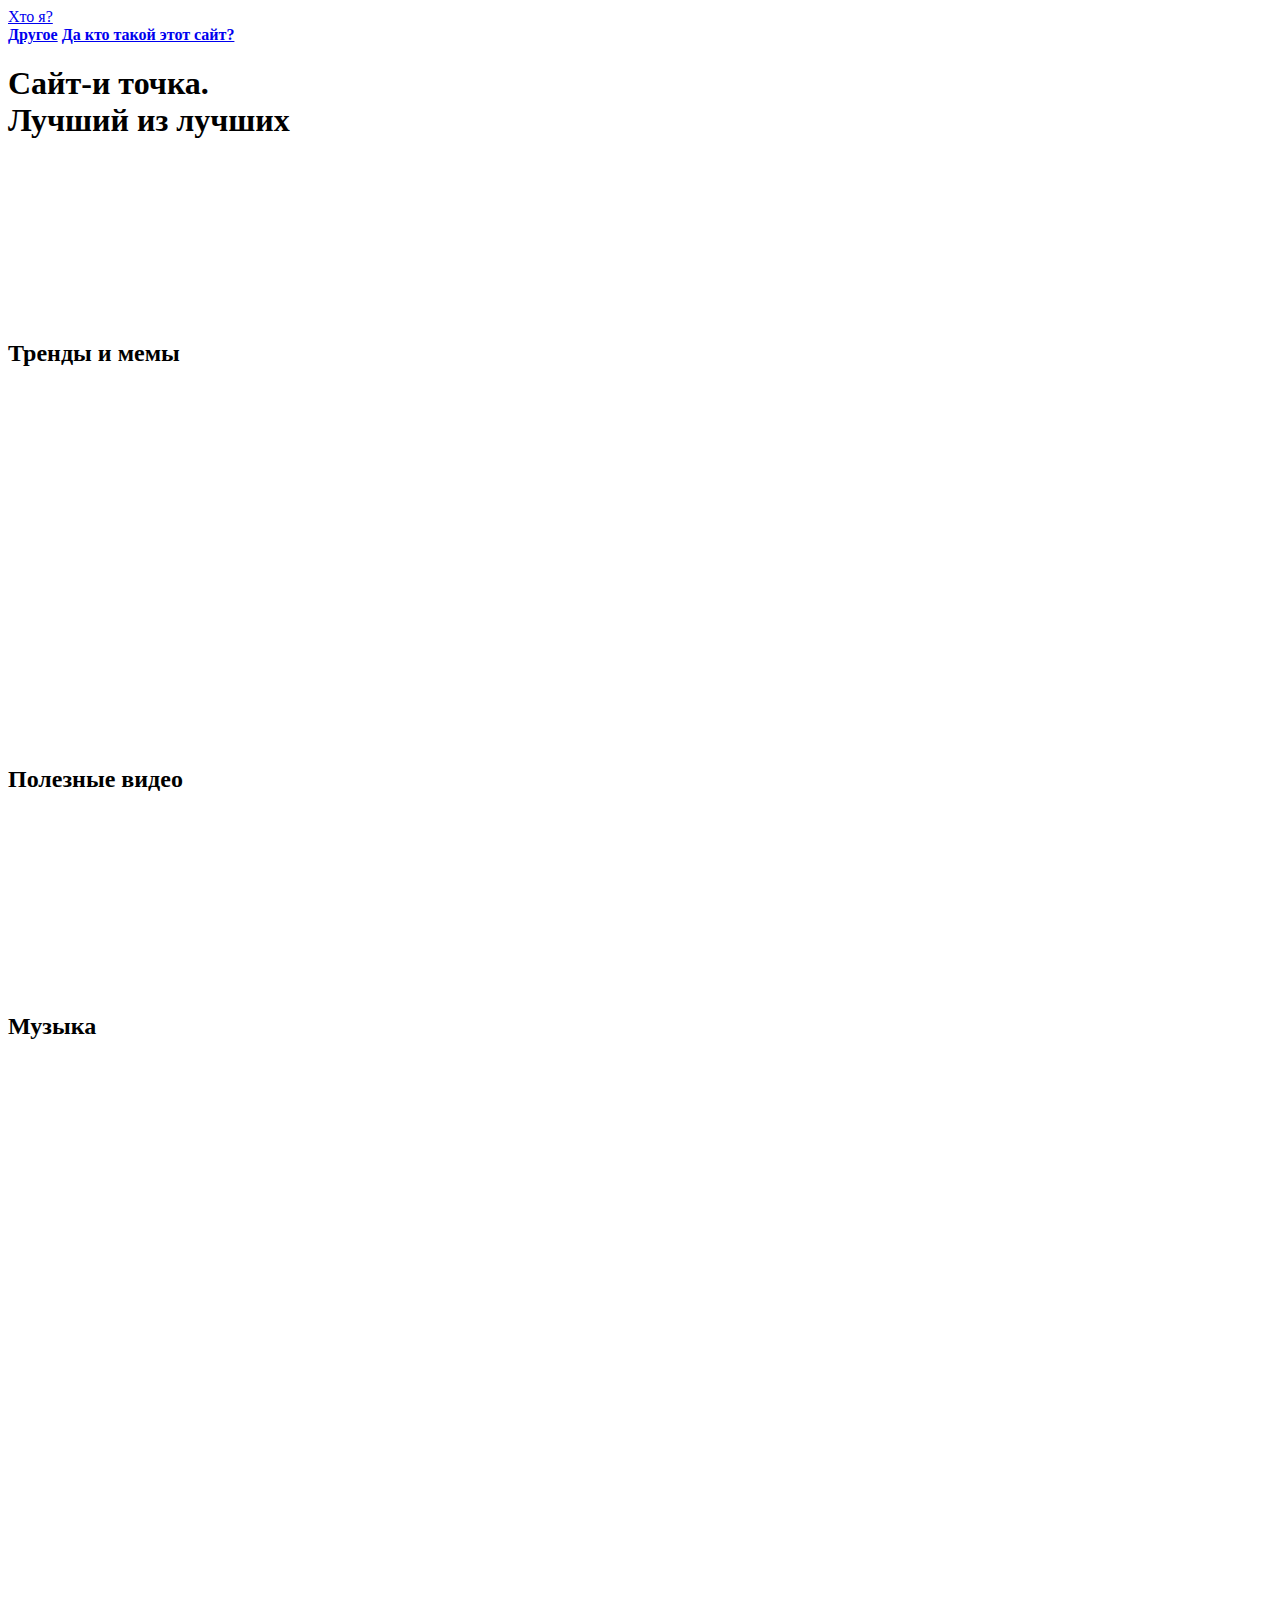
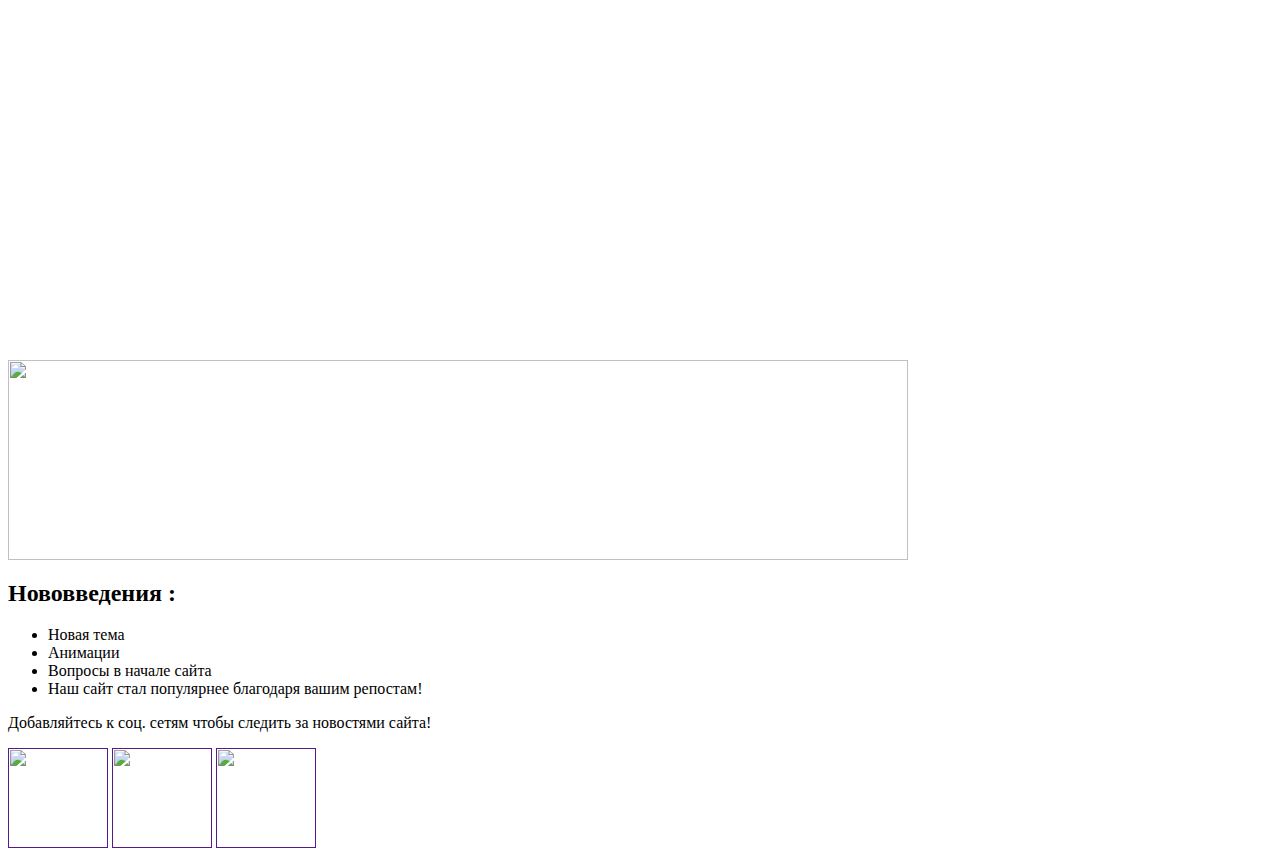
==== index.html @ 35352949 "Rename main.html to index.html" ====
<html>
  <head>
    <title>Сайт-и точка.</title>
    <link rel="stylesheet" href="style.css"/>
  </head>
  <body>
    <header>
      <a class="link-header" href="leonov.html">Хто я?</a>
    </header>
    <main>
      <nav>
        <a class="link-nav" href="mysites.html"><b>Другое</b></a>
        <a class="link-nav" href="info.html"><b>Да кто такой этот сайт?</b></a>
      </nav>
      <h1 class="future">Сайт-и точка.<br/> Лучший из лучших</h1>
     <div class="text"> <h2>Тренды и мемы<iframe width="600" height="200" src="https://www.youtube.com/embed/ZrjZ1llwprc" title="лэээ чоза бархатные тяги" frameborder="0" allow="accelerometer; autoplay; clipboard-write; encrypted-media; gyroscope; picture-in-picture; web-share" allowfullscreen></iframe><iframe width="600" height="200" src="https://www.youtube.com/embed/kzAP9oEA97E" title="девочка уэнсдей😍😔" frameborder="0" allow="accelerometer; autoplay; clipboard-write; encrypted-media; gyroscope; picture-in-picture; web-share" allowfullscreen></iframe><iframe width="600" height="200" src="https://www.youtube.com/embed/ERTAHrd1yD4" title="не гоняйте пацаны 💔" frameborder="0" allow="accelerometer; autoplay; clipboard-write; encrypted-media; gyroscope; picture-in-picture; web-share" allowfullscreen></iframe></h2>
      <h2>Полезные видео<iframe width="600" height="200" src="https://www.youtube.com/embed/37mSNlm8y6I" title="Чистка зубов ©" frameborder="0" allow="accelerometer; autoplay; clipboard-write; encrypted-media; gyroscope; picture-in-picture; web-share" allowfullscreen></iframe><iframe width="600" height="200" src="https://www.youtube.com/embed/53MipK7NPjA" title="КАК НУЖНО МЕДИТИРОВАТЬ! Основа медитации. С чего начать медитацию?" frameborder="0" allow="accelerometer; autoplay; clipboard-write; encrypted-media; gyroscope; picture-in-picture; web-share" allowfullscreen><iframe width="600" height="200" src="https://www.youtube.com/embed/YL3yGnxBvtQ" title="НЕ НАЧИНАЙ БЕГАТЬ, НЕ ПОСМОТРЕВ ЭТО ВИДЕО!" frameborder="0" allow="accelerometer; autoplay; clipboard-write; encrypted-media; gyroscope; picture-in-picture; web-share" allowfullscreen></iframe></iframe></h2>
      <h2>Музыка<iframe frameborder="0" style="border:none;width:100%;height:180px;" width="100%" height="180" src="https://music.yandex.ru/iframe/#track/112045007/25129067">Слушайте <a href='https://music.yandex.ru/album/25129067/track/112045007'>Не более</a> — <a href='https://music.yandex.ru/artist/17102258'>Keendy</a> на Яндекс Музыке</iframe><iframe frameborder="0" style="border:none;width:100%;height:180px;" width="100%" height="180" src="https://music.yandex.ru/iframe/#track/54798445/7931285">Слушайте <a href='https://music.yandex.ru/album/7931285/track/54798445'>Прятки</a> — <a href='https://music.yandex.ru/artist/5129397'>HammAli & Navai</a> на Яндекс Музыке</iframe><iframe frameborder="0" style="border:none;width:100%;height:180px;" width="100%" height="180" src="https://music.yandex.ru/iframe/#track/42197229/6017186">Слушайте <a href='https://music.yandex.ru/album/6017186/track/42197229'>Natural</a> — <a href='https://music.yandex.ru/artist/675068'>Imagine Dragons</a> на Яндекс Музыке</iframe><iframe frameborder="0" style="border:none;width:100%;height:180px;" width="100%" height="180" src="https://music.yandex.ru/iframe/#track/104102778/22347956">Слушайте <a href='https://music.yandex.ru/album/22347956/track/104102778'>Отпускай</a> — <a href='https://music.yandex.ru/artist/8095900'>Три дня дождя</a> на Яндекс Музыке</iframe><iframe frameborder="0" style="border:none;width:100%;height:180px;" width="100%" height="180" src="https://music.yandex.ru/iframe/#track/38816585/5600810">Слушайте <a href='https://music.yandex.ru/album/5600810/track/38816585'>God's Plan</a> — <a href='https://music.yandex.ru/artist/39273'>Drake</a> на Яндекс Музыке</iframe></h2> </div>
      <img class="hello" src="https://s3-alpha.figma.com/hub/file/1407877333/b958324e-d526-4e83-a4c9-abe02c4ea3a6-cover.png" width="900px" height="200px"/>
       <h2>Нововведения :</h2>
    <ul>
      <li> Новая тема </li>
<li> Анимации </li>
<li>Вопросы в начале сайта </li>
<li> Наш сайт стал популярнее благодаря вашим репостам! </li> </ul>
    </main>
    <footer>
       <p class="footer"> Добавляйтесь к соц. сетям чтобы следить за новостями сайта! </p>
      <a class="social" href=""><img class="inst" src="https://backoffice.algoritmika.org/uploads/2021/04/social1_0_1618254571.png" width="100px" height="100px"/></a>
      <a class="social" href=""><img class="inst" src="https://backoffice.algoritmika.org/uploads/2021/04/Group%201_0_1618254571.png" width="100px" height="100px"/></a>
      <a class="social" href=""><img class="inst" src="https://backoffice.algoritmika.org/uploads/2021/04/social3_0_1618254571.png" width="100px" height="100px"/></a>
    </footer>
  </body>
</html>
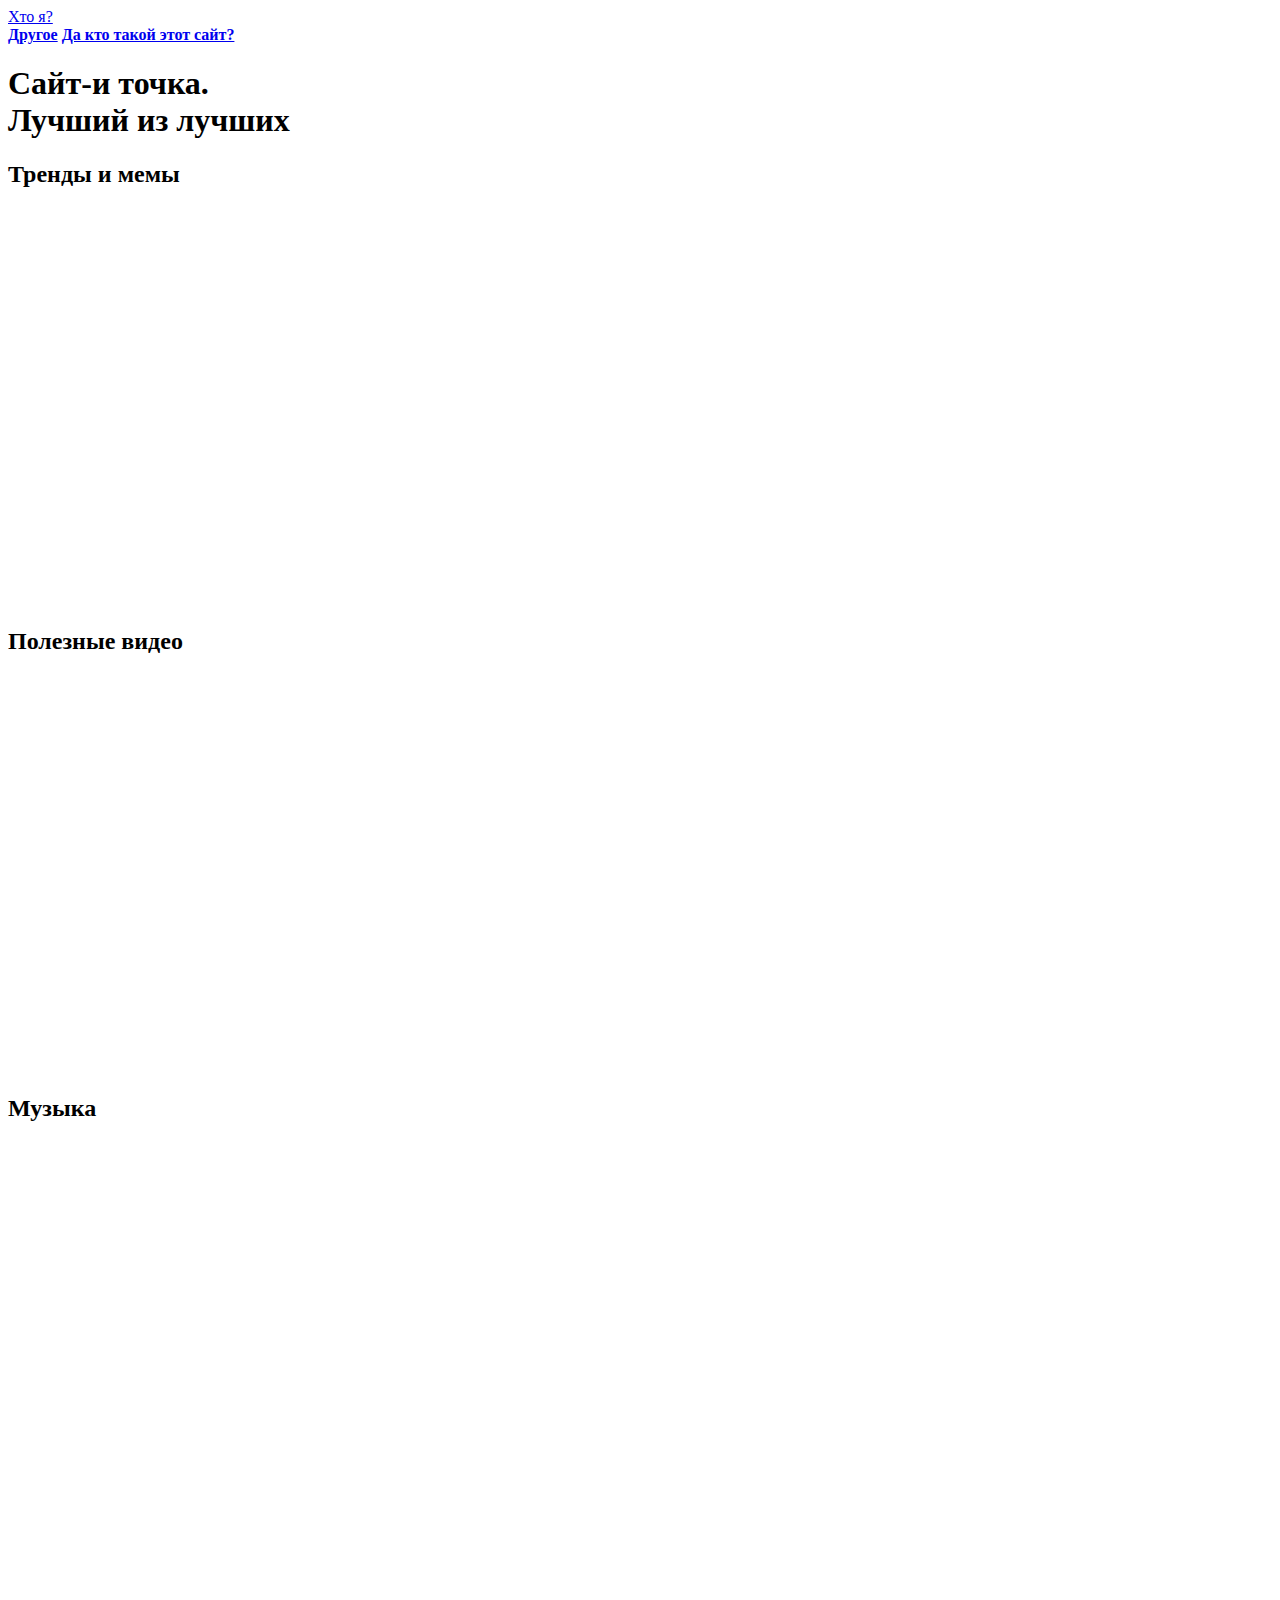
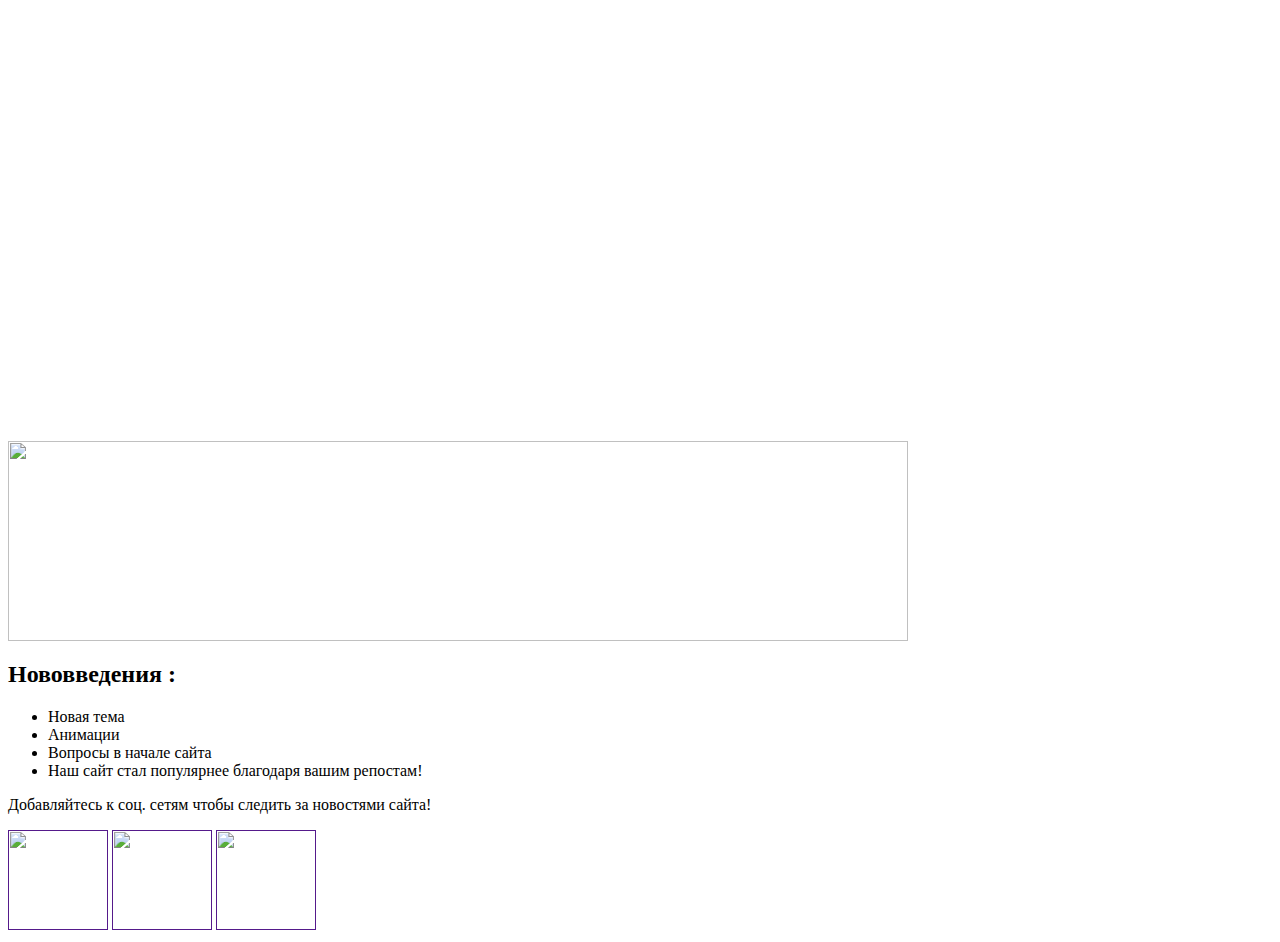
==== commit 424ad524: "Update index.html" ====
--- a/index.html
+++ b/index.html
@@ -13,9 +13,20 @@
         <a class="link-nav" href="info.html"><b>Да кто такой этот сайт?</b></a>
       </nav>
       <h1 class="future">Сайт-и точка.<br/> Лучший из лучших</h1>
-     <div class="text"> <h2>Тренды и мемы<iframe width="600" height="200" src="https://www.youtube.com/embed/ZrjZ1llwprc" title="лэээ чоза бархатные тяги" frameborder="0" allow="accelerometer; autoplay; clipboard-write; encrypted-media; gyroscope; picture-in-picture; web-share" allowfullscreen></iframe><iframe width="600" height="200" src="https://www.youtube.com/embed/kzAP9oEA97E" title="девочка уэнсдей😍😔" frameborder="0" allow="accelerometer; autoplay; clipboard-write; encrypted-media; gyroscope; picture-in-picture; web-share" allowfullscreen></iframe><iframe width="600" height="200" src="https://www.youtube.com/embed/ERTAHrd1yD4" title="не гоняйте пацаны 💔" frameborder="0" allow="accelerometer; autoplay; clipboard-write; encrypted-media; gyroscope; picture-in-picture; web-share" allowfullscreen></iframe></h2>
-      <h2>Полезные видео<iframe width="600" height="200" src="https://www.youtube.com/embed/37mSNlm8y6I" title="Чистка зубов ©" frameborder="0" allow="accelerometer; autoplay; clipboard-write; encrypted-media; gyroscope; picture-in-picture; web-share" allowfullscreen></iframe><iframe width="600" height="200" src="https://www.youtube.com/embed/53MipK7NPjA" title="КАК НУЖНО МЕДИТИРОВАТЬ! Основа медитации. С чего начать медитацию?" frameborder="0" allow="accelerometer; autoplay; clipboard-write; encrypted-media; gyroscope; picture-in-picture; web-share" allowfullscreen><iframe width="600" height="200" src="https://www.youtube.com/embed/YL3yGnxBvtQ" title="НЕ НАЧИНАЙ БЕГАТЬ, НЕ ПОСМОТРЕВ ЭТО ВИДЕО!" frameborder="0" allow="accelerometer; autoplay; clipboard-write; encrypted-media; gyroscope; picture-in-picture; web-share" allowfullscreen></iframe></iframe></h2>
-      <h2>Музыка<iframe frameborder="0" style="border:none;width:100%;height:180px;" width="100%" height="180" src="https://music.yandex.ru/iframe/#track/112045007/25129067">Слушайте <a href='https://music.yandex.ru/album/25129067/track/112045007'>Не более</a> — <a href='https://music.yandex.ru/artist/17102258'>Keendy</a> на Яндекс Музыке</iframe><iframe frameborder="0" style="border:none;width:100%;height:180px;" width="100%" height="180" src="https://music.yandex.ru/iframe/#track/54798445/7931285">Слушайте <a href='https://music.yandex.ru/album/7931285/track/54798445'>Прятки</a> — <a href='https://music.yandex.ru/artist/5129397'>HammAli & Navai</a> на Яндекс Музыке</iframe><iframe frameborder="0" style="border:none;width:100%;height:180px;" width="100%" height="180" src="https://music.yandex.ru/iframe/#track/42197229/6017186">Слушайте <a href='https://music.yandex.ru/album/6017186/track/42197229'>Natural</a> — <a href='https://music.yandex.ru/artist/675068'>Imagine Dragons</a> на Яндекс Музыке</iframe><iframe frameborder="0" style="border:none;width:100%;height:180px;" width="100%" height="180" src="https://music.yandex.ru/iframe/#track/104102778/22347956">Слушайте <a href='https://music.yandex.ru/album/22347956/track/104102778'>Отпускай</a> — <a href='https://music.yandex.ru/artist/8095900'>Три дня дождя</a> на Яндекс Музыке</iframe><iframe frameborder="0" style="border:none;width:100%;height:180px;" width="100%" height="180" src="https://music.yandex.ru/iframe/#track/38816585/5600810">Слушайте <a href='https://music.yandex.ru/album/5600810/track/38816585'>God's Plan</a> — <a href='https://music.yandex.ru/artist/39273'>Drake</a> на Яндекс Музыке</iframe></h2> </div>
+     <div class="text"> <h2>Тренды и мемы</h2>
+<iframe width="600" height="200" src="https://www.youtube.com/embed/ZrjZ1llwprc" title="лэээ чоза бархатные тяги" frameborder="0" allow="accelerometer; autoplay; clipboard-write; encrypted-media; gyroscope; picture-in-picture; web-share" allowfullscreen>
+</iframe><iframe width="600" height="200" src="https://www.youtube.com/embed/kzAP9oEA97E" title="девочка уэнсдей😍😔" frameborder="0" allow="accelerometer; autoplay; clipboard-write; encrypted-media; gyroscope; picture-in-picture; web-share" allowfullscreen>
+</iframe><iframe width="600" height="200" src="https://www.youtube.com/embed/ERTAHrd1yD4" title="не гоняйте пацаны 💔" frameborder="0" allow="accelerometer; autoplay; clipboard-write; encrypted-media; gyroscope; picture-in-picture; web-share" allowfullscreen>
+</iframe>
+      <h2>Полезные видео</h2>
+<iframe width="600" height="200" src="https://www.youtube.com/embed/37mSNlm8y6I" title="Чистка зубов ©" frameborder="0" allow="accelerometer; autoplay; clipboard-write; encrypted-media; gyroscope; picture-in-picture; web-share" allowfullscreen></iframe><iframe width="600" height="200" src="https://www.youtube.com/embed/53MipK7NPjA" title="КАК НУЖНО МЕДИТИРОВАТЬ! Основа медитации. С чего начать медитацию?" frameborder="0" allow="accelerometer; autoplay; clipboard-write; encrypted-media; gyroscope; picture-in-picture; web-share" allowfullscreen></iframe>
+<iframe width="600" height="200" src="https://www.youtube.com/embed/YL3yGnxBvtQ" title="НЕ НАЧИНАЙ БЕГАТЬ, НЕ ПОСМОТРЕВ ЭТО ВИДЕО!" frameborder="0" allow="accelerometer; autoplay; clipboard-write; encrypted-media; gyroscope; picture-in-picture; web-share" allowfullscreen></iframe>
+      <h2>Музыка</h2>
+      <iframe frameborder="0" style="border:none;width:100%;height:180px;" width="100%" height="180" src="https://music.yandex.ru/iframe/#track/112045007/25129067"></iframe>
+      <iframe frameborder="0" style="border:none;width:100%;height:180px;" width="100%" height="180" src="https://music.yandex.ru/iframe/#track/54798445/7931285"></iframe>
+      <iframe frameborder="0" style="border:none;width:100%;height:180px;" width="100%" height="180" src="https://music.yandex.ru/iframe/#track/42197229/6017186"></iframe>
+      <iframe frameborder="0" style="border:none;width:100%;height:180px;" width="100%" height="180" src="https://music.yandex.ru/iframe/#track/104102778/22347956"></iframe>
+      <iframe frameborder="0" style="border:none;width:100%;height:180px;" width="100%" height="180" src="https://music.yandex.ru/iframe/#track/38816585/5600810"></iframe> </div>
       <img class="hello" src="https://s3-alpha.figma.com/hub/file/1407877333/b958324e-d526-4e83-a4c9-abe02c4ea3a6-cover.png" width="900px" height="200px"/>
        <h2>Нововведения :</h2>
     <ul>
